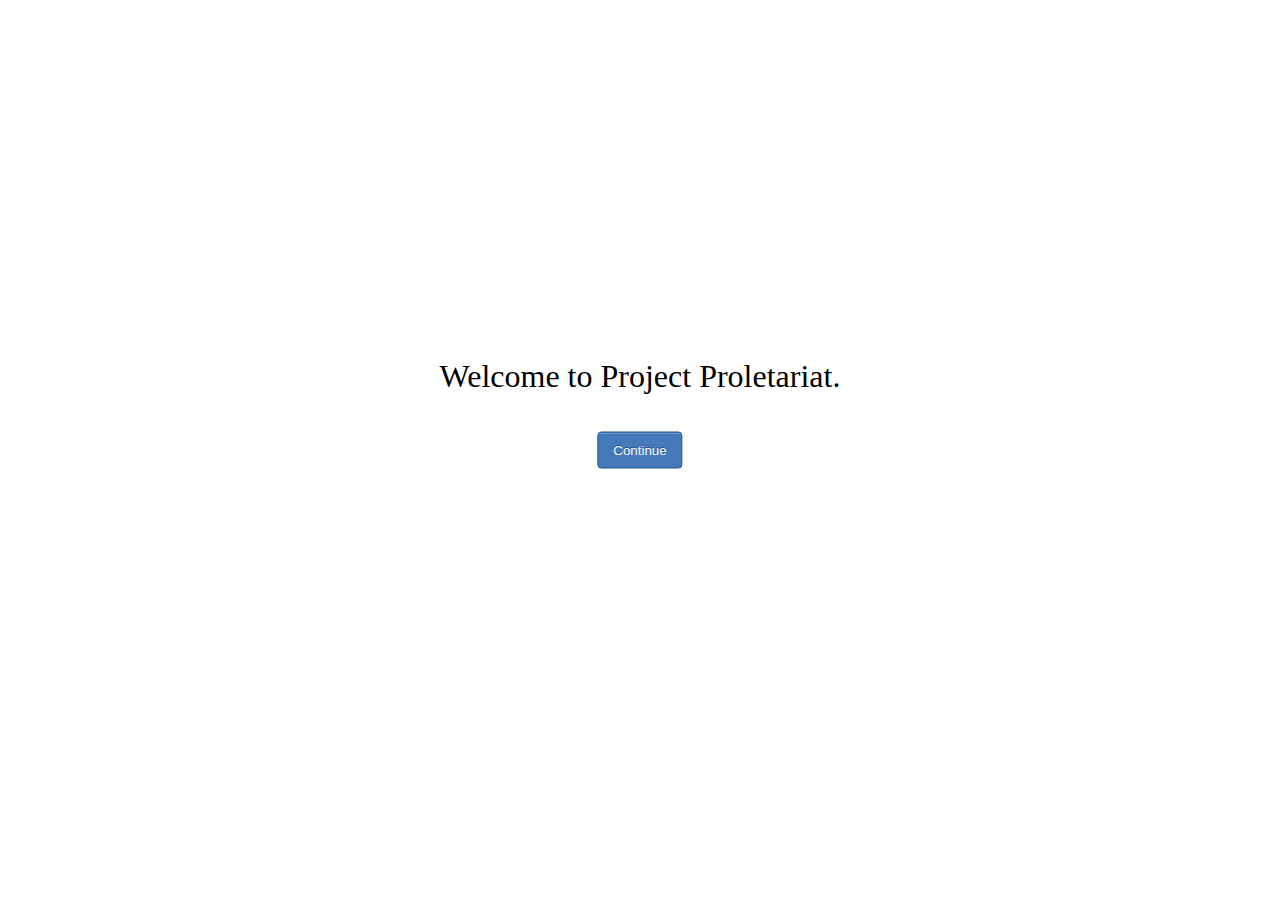
==== index.html @ 6eed63a2 "T" ====
<html>
	<head>
		<link rel="stylesheet" type="text/css" href="index.css">
		<title>Project Proletariat</title>
	</head>

	<body>
		<div id="welcome">Welcome to Project Proletariat.</div>
		<button id="continue" onclick="window.location='main.html'">Continue</button>
	</body>

	<footer>
	</footer>
</html>
---- index.css ----
* {
	text-align: center;

	position: fixed;
	top: 50%;
	left: 50%;

	user-select: none;
	animation: fadein 2s;
}

#welcome {
	font-family: "Verdana";
	font-size: 200%;

	transform: translate(-50%, -250%);
}

#continue {
	padding: 10px 15px;

	background: #4479BA;
	color: #FFF;

	border-radius: 4px;
	border: solid 1px #20538D;

	text-shadow: 0 -1px 0 rgba(0, 0, 0, 0.4);
	box-shadow: inset 0 1px 0 rgba(255, 255, 255, 0.4), 0 1px;

	transform: translate(-50%, -50%);

	text-decoration: none;
	transition-duration: 0.2s;
}

#continue:hover, #continue:focus {
	background: #356094;
	border: solid 1px #2A4E77;
	text-decoration: none;
}

#continue:active {
    box-shadow: inset 0 1px 4px rgba(0, 0, 0, 0.6);
    background: #2E5481;
    border: solid 1px #203E5F;
}
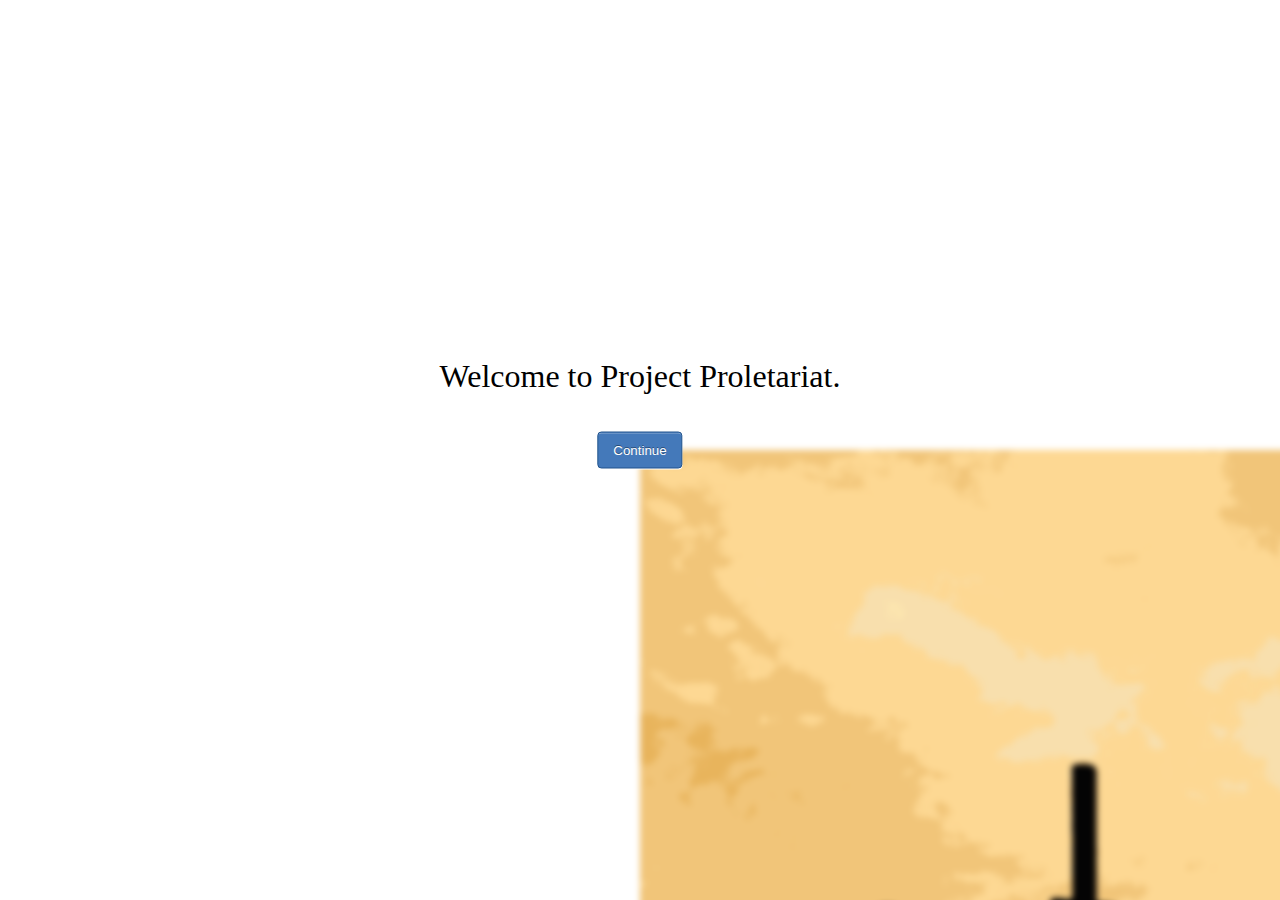
==== commit fa5fce67: "t" ====
--- a/index.html
+++ b/index.html
@@ -5,10 +5,8 @@
 	</head>
 
 	<body>
+		<img id="background" src="images/background1.gif">
 		<div id="welcome">Welcome to Project Proletariat.</div>
 		<button id="continue" onclick="window.location='main.html'">Continue</button>
 	</body>
-
-	<footer>
-	</footer>
 </html>
--- a/index.css
+++ b/index.css
@@ -5,8 +5,17 @@
 	top: 50%;
 	left: 50%;
 
+	-webkit-touch-callout: none;
+	-webkit-user-select: none;
+	-khtml-user-select: none;
+	-moz-user-select: none;
+	-ms-user-select: none;
 	user-select: none;
-	animation: fadein 2s;
+}
+
+#background {
+	filter: blur(3px);
+	-webkit-filter: blur(3px);
 }
 
 #welcome {
@@ -45,5 +54,3 @@
     background: #2E5481;
     border: solid 1px #203E5F;
 }
-
-
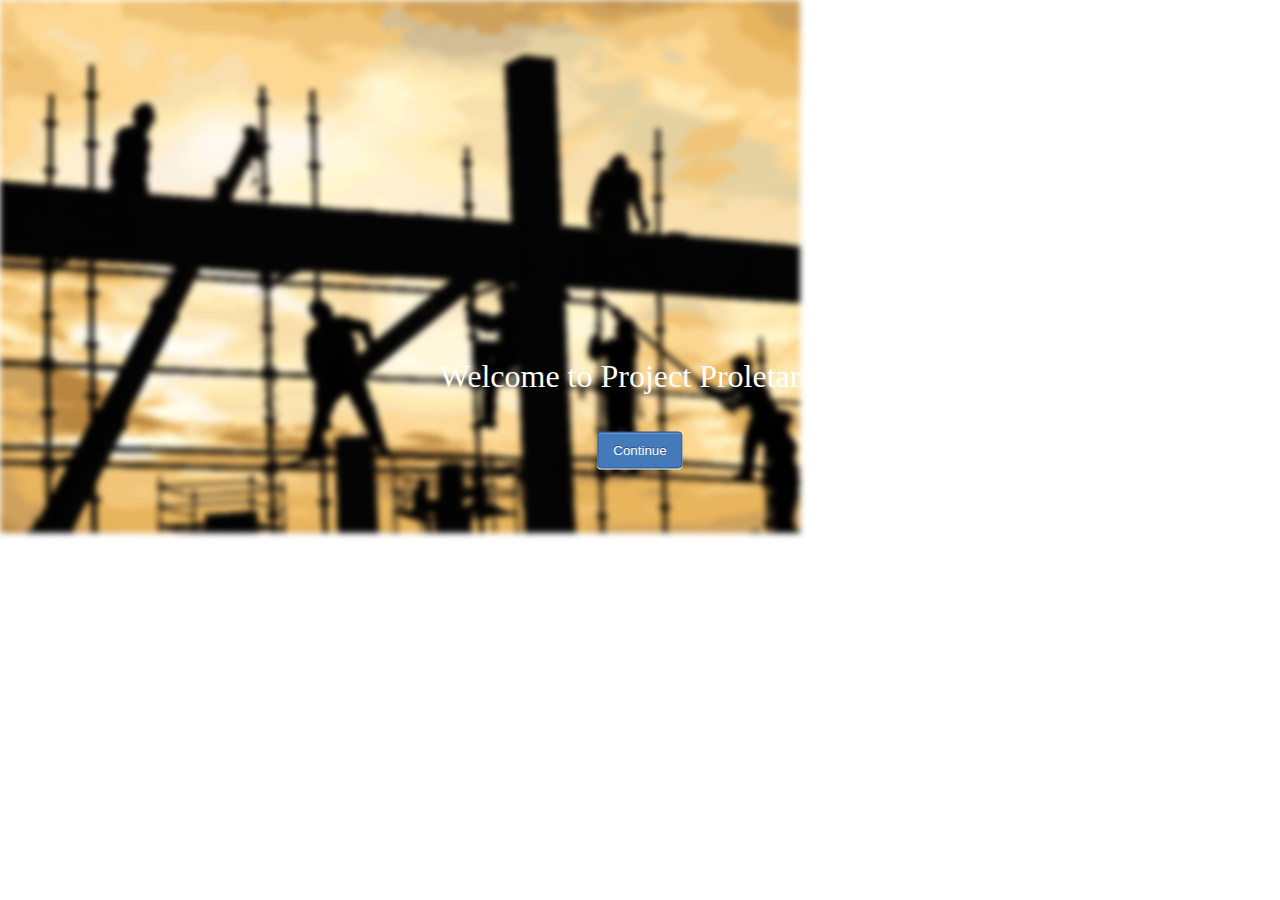
==== commit 6e6b406c: "t" ====
--- a/index.html
+++ b/index.html
@@ -5,7 +5,7 @@
 	</head>
 
 	<body>
-		<img id="background" src="images/background1.gif">
+		<img id="background" src="images/background1.png">
 		<div id="welcome">Welcome to Project Proletariat.</div>
 		<button id="continue" onclick="window.location='main.html'">Continue</button>
 	</body>
--- a/index.css
+++ b/index.css
@@ -1,9 +1,6 @@
 * {
 	text-align: center;
-
 	position: fixed;
-	top: 50%;
-	left: 50%;
 
 	-webkit-touch-callout: none;
 	-webkit-user-select: none;
@@ -11,6 +8,9 @@
 	-moz-user-select: none;
 	-ms-user-select: none;
 	user-select: none;
+
+	margin: 0px;
+	padding: 0px;
 }
 
 #background {
@@ -21,8 +21,12 @@
 #welcome {
 	font-family: "Verdana";
 	font-size: 200%;
+	color: #FFF;
 
 	transform: translate(-50%, -250%);
+
+	top: 50%;
+	left: 50%;
 }
 
 #continue {
@@ -41,6 +45,9 @@
 
 	text-decoration: none;
 	transition-duration: 0.2s;
+
+	top: 50%;
+	left: 50%;
 }
 
 #continue:hover, #continue:focus {
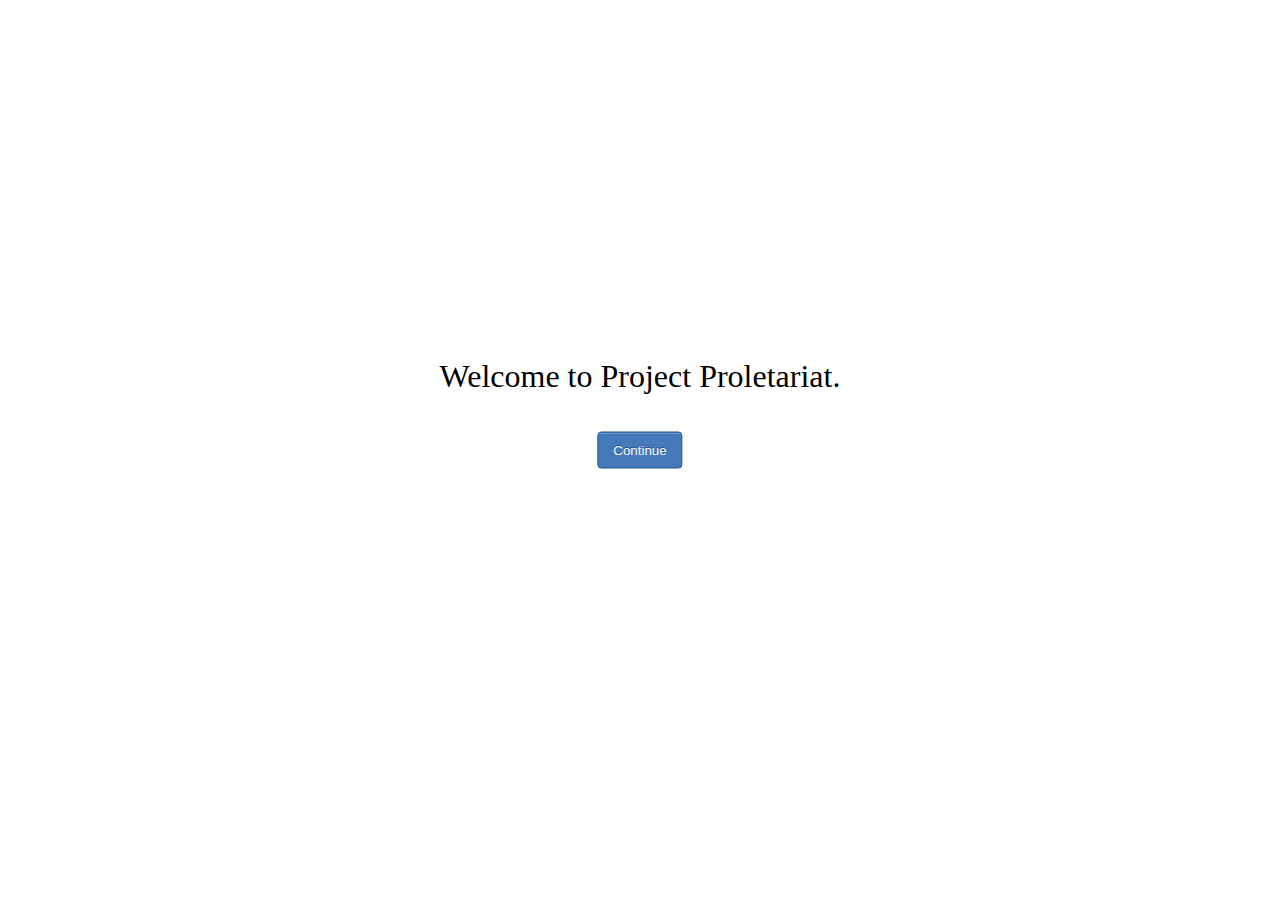
==== commit 9ac963d1: "t" ====
--- a/index.html
+++ b/index.html
@@ -5,8 +5,7 @@
 	</head>
 
 	<body>
-		<img id="background" src="images/background1.png">
 		<div id="welcome">Welcome to Project Proletariat.</div>
-		<button id="continue" onclick="window.location='main.html'">Continue</button>
+		<button id="continue" onclick="window.location='main.php'">Continue</button>
 	</body>
 </html>
--- a/index.css
+++ b/index.css
@@ -14,14 +14,16 @@
 }
 
 #background {
-	filter: blur(3px);
-	-webkit-filter: blur(3px);
+	filter: blur(1px);
+	-webkit-filter: blur(1px);
+
+	height: 100%;
+	width: 100%;
 }
 
 #welcome {
 	font-family: "Verdana";
 	font-size: 200%;
-	color: #FFF;
 
 	transform: translate(-50%, -250%);
 
@@ -57,7 +59,8 @@
 }
 
 #continue:active {
-    box-shadow: inset 0 1px 4px rgba(0, 0, 0, 0.6);
-    background: #2E5481;
-    border: solid 1px #203E5F;
+	box-shadow: inset 0 1px 4px rgba(0, 0, 0, 0.6);
+	
+	background: #2E5481;
+	border: solid 1px #203E5F;
 }
